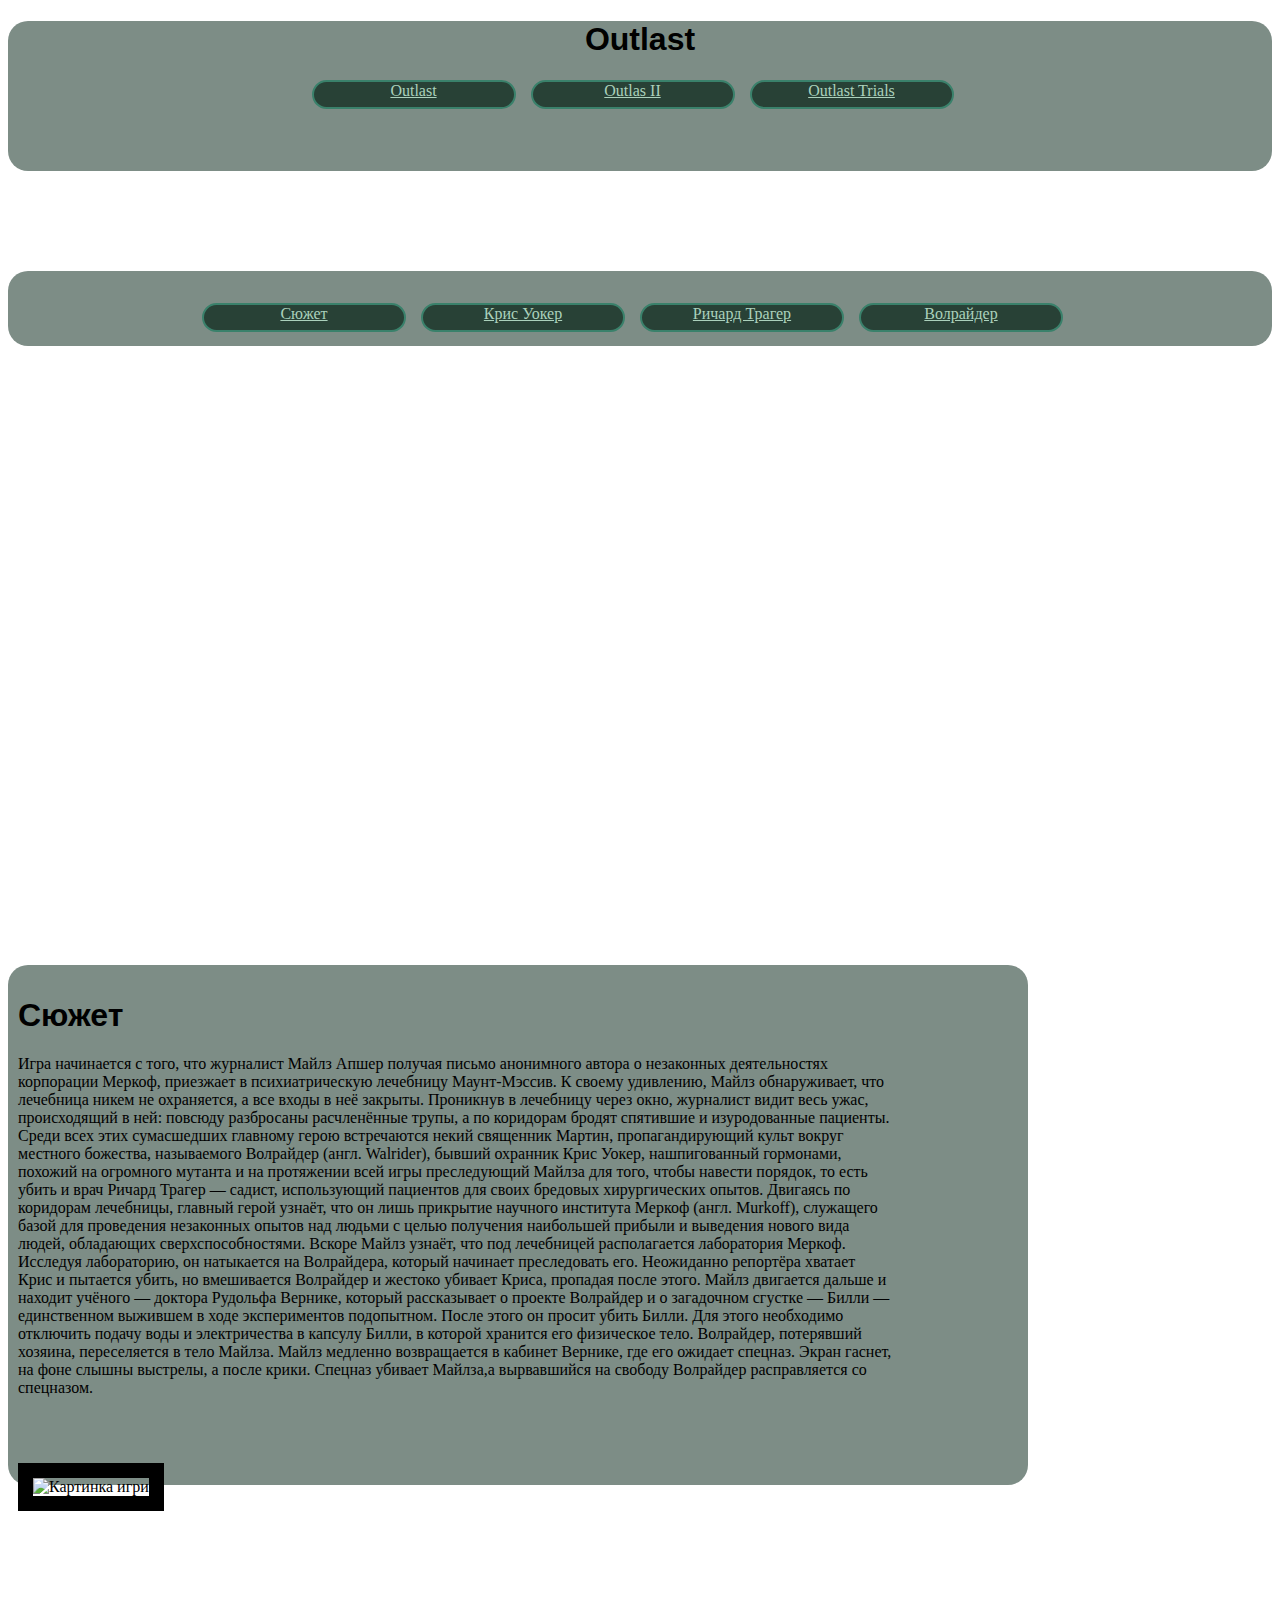
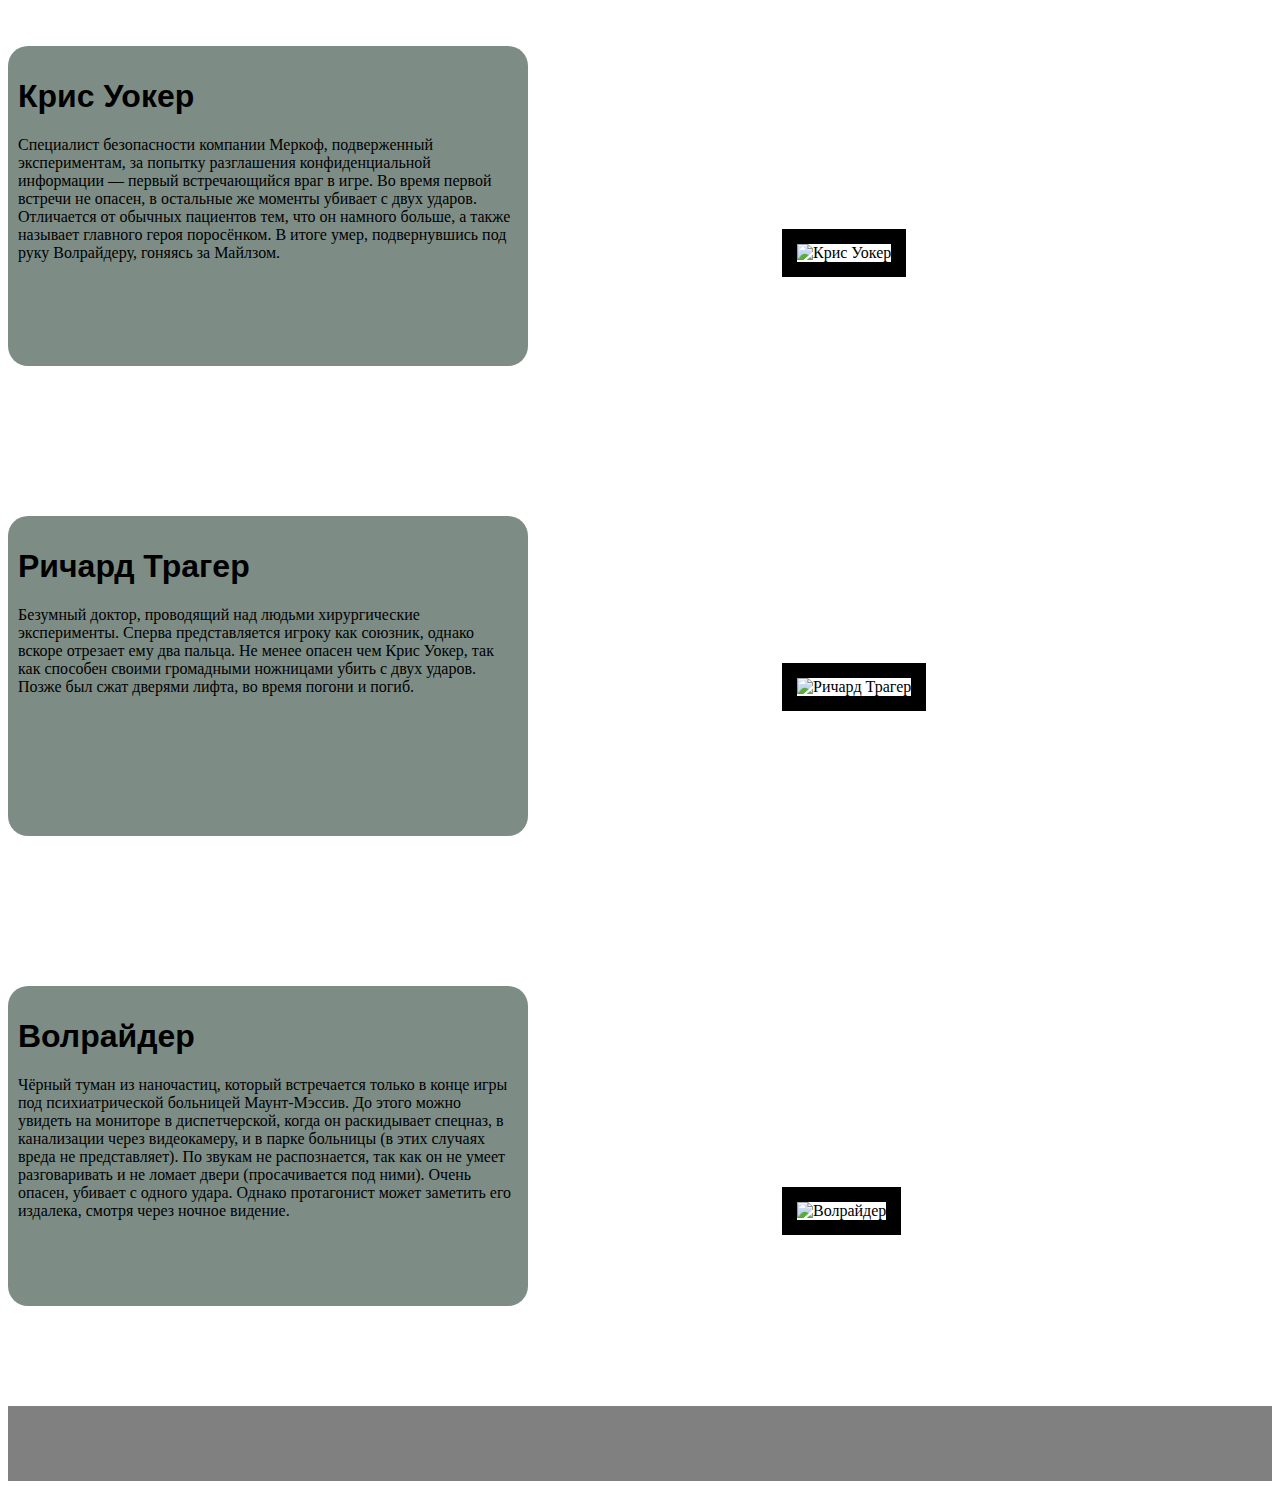
==== index.html @ fc7b5346 "Add files via upload" ====
<!DOCTYPE html>
<html lang="en">
<head>
    <meta charset="UTF-8">
    <meta http-equiv="X-UA-Compatible" content="IE=edge">
    <meta name="viewport" content="width=device-width, initial-scale=1.0">
    <title>Outlast wiki</title>
    <link rel="stylesheet" href="style.css">
</head>
<body>
    <header>
        <div class="logo"><h1>Outlast</h1><nav><a id='ot1' href="index.html"  style="color: rgb(171, 209, 188);">Outlast</a><a id='ot2' href="Outlast II.html"  style="color: rgb(171, 209, 188);">Outlas II</a><a id='ot3'href="Outlast III.html" style="color: rgb(171, 209, 188);">Outlast Trials</a></nav></div>

    </header>
    <main>
        <div class="pustota">

        </div>
        <nav class="meni"><a id="suzett"href="#suzet" style="color: rgb(171, 209, 188);">Сюжет</a><a id="criss" href="#cris" style="color: rgb(171, 209, 188); ">Крис Уокер</a><a id="riccart"href="#ricart" style="color: rgb(171, 209, 188); ">Ричард Трагер</a><a id="voolder" href="#volder" style="color: rgb(171, 209, 188); ">Волрайдер</a></nav>
        <iframe width="600" height="355" src="https://www.youtube.com/embed/bAqhLCG60pk" title="YouTube video player" frameborder="0" allow="accelerometer; autoplay; clipboard-write; encrypted-media; gyroscope; picture-in-picture; web-share" allowfullscreen></iframe>
        <article>
            <div id="suzet" class="text">
                <h1>Сюжет</h1>
                <p>
                    Игра начинается с того, что журналист Майлз Апшер получая письмо анонимного автора о незаконных деятельностях<br>
                    корпорации Меркоф, приезжает в психиатрическую лечебницу Маунт-Мэссив. К своему удивлению, Майлз обнаруживает, что <br>
                    лечебница никем не охраняется, а все входы в неё закрыты. Проникнув в лечебницу через окно, журналист видит весь ужас, <br>
                    происходящий в ней: повсюду разбросаны расчленённые трупы, а по коридорам бродят спятившие и изуродованные пациенты. <br>
                    Среди всех этих сумасшедших главному герою встречаются некий священник Мартин, пропагандирующий культ вокруг <br>
                    местного божества, называемого Волрайдер (англ. Walrider), бывший охранник Крис Уокер, нашпигованный гормонами, <br>
                    похожий на огромного мутанта и на протяжении всей игры преследующий Майлза для того, чтобы навести порядок, то есть <br>
                    убить и врач Ричард Трагер — садист, использующий пациентов для своих бредовых хирургических опытов. Двигаясь по <br>
                    коридорам лечебницы, главный герой узнаёт, что он лишь прикрытие научного института Меркоф (англ. Murkoff), служащего <br>
                    базой для проведения незаконных опытов над людьми с целью получения наибольшей прибыли и выведения нового вида <br>
                    людей, обладающих сверхспособностями. Вскоре Майлз узнаёт, что под лечебницей располагается лаборатория Меркоф. <br>
                    Исследуя лабораторию, он натыкается на Волрайдера, который начинает преследовать его. Неожиданно репортёра хватает <br>
                    Крис и пытается убить, но вмешивается Волрайдер и жестоко убивает Криса, пропадая после этого. Майлз двигается дальше и <br>
                    находит учёного — доктора Рудольфа Вернике, который рассказывает о проекте Волрайдер и о загадочном сгустке — Билли — <br>
                    единственном выжившем в ходе экспериментов подопытном. После этого он просит убить Билли. Для этого необходимо <br>
                    отключить подачу воды и электричества в капсулу Билли, в которой хранится его физическое тело. Волрайдер, потерявший <br>
                    хозяина, переселяется в тело Майлза. Майлз медленно возвращается в кабинет Вернике, где его ожидает спецназ. Экран гаснет, <br>
                    на фоне слышны выстрелы, а после крики. Спецназ убивает Майлза,а вырвавшийся на свободу Волрайдер расправляется со <br>
                    спецназом.
                </p>
                <img id="imi"src="images/outlast.jpg" alt="Картинка игри">
            </div>
            
            
        </article>
        <div class="pustota"></div>
        <article>
            <div id="cris" class="text">
                <h1>Крис Уокер</h1>
                <p>
                    Специалист безопасности компании Меркоф, подверженный экспериментам, за попытку разглашения конфиденциальной информации — первый встречающийся враг в игре. Во время первой встречи не опасен, в остальные же моменты убивает с двух ударов. Отличается от обычных пациентов тем, что он намного больше, 
                    а также называет главного героя поросёнком. В итоге умер, подвернувшись под руку Волрайдеру, гоняясь за Майлзом.
                </p>
            </div>
            <img id="ime" src="images/cris.jpg" alt="Крис Уокер">
        </article>
        <div class="pustota"></div>
        <article>
            <div id="ricart" class="text">
                <h1>Ричард Трагер</h1>
                <p>
                    Безумный доктор, проводящий над людьми хирургические эксперименты. Сперва представляется игроку как союзник, однако вскоре отрезает ему два пальца. Не менее опасен чем Крис Уокер, так как способен 
                    своими громадными ножницами убить с двух ударов. Позже был сжат дверями лифта, во время погони и погиб.
                </p>
            </div>
            <img id="imu" src="images/trager.jpg" alt="Ричард Трагер">
        </article>
        <div class="pustota"></div>
        <article>
            <div id="volder" class="text">
                <h1>Волрайдер</h1>
                <p>
                    Чёрный туман из наночастиц, который встречается только в конце игры под психиатрической больницей Маунт-Мэссив. До этого можно увидеть на мониторе в диспетчерской, когда он раскидывает спецназ, в канализации через видеокамеру, и в парке больницы (в этих случаях вреда не представляет). По звукам не распознается, так как он не умеет разговаривать и не ломает двери (просачивается под ними). 
                    Очень опасен, убивает с одного удара. Однако протагонист может заметить его издалека, смотря через ночное видение.
                </p>
            </div>
            <img id="imo" src="images/walrider-darkness.jpg" alt="Волрайдер">
        </article>
    </main>
    <div class="pustota"></div>
    <footer></footer>
</body>
</html>
---- style.css ----
body{

background-image: url(images/logo.jpg);
}
header{
    border-radius: 20px;
    height:150px;
    background-color: #7D8D86;

    
}
.pustota{
    height:100px;
}

@import url('https://fonts.googleapis.com/css2?family=Comfortaa:wght@300&display=swap');
@import url('https://fonts.googleapis.com/css2?family=Rubik:wght@300&display=swap');

p {
    font-family: 'Comfortaa', cursive;
}

.logo{
    text-align: center;
}

.meni{
    height:75px;
    background-color: #7D8D86;
    border-radius: 20px;
    text-align: center;
}  

#suzet{
    border-radius: 20px;
    width: 1000px;
    height:500px;
    background-color: #7D8D86;
    margin-top: 50px;
    padding: 10px;
    display: inline-block;
}

#cris{
    border-radius: 20px;
    width: 500px;
    height:300px;
    background-color: #7D8D86;
    display: inline-block;
    margin-top: 50px;
    padding: 10px;
}

#ricart{
    border-radius: 20px;
    width: 500px;
    height:300px; 
    background-color: #7D8D86;
    display: inline-block;
    margin-top: 50px;
    padding: 10px;
}

#volder{
    border-radius: 20px;
    width: 500px;
    height:300px;
    background-color: #7D8D86;
    display: inline-block;
    padding: 10px;
    margin-top: 50px;
}

h1 {
    font-family: 'Rubik', sans-serif;
}


#ima {
    width: 400px;
    height:400px;
    border-style: solid;
    border-width: 15px;
    
}


#imu {
    width: 200px;
    height:200px; 
    margin-left: 250px;
    border-style: solid;
    border-width: 15px;
}

#imi {
    margin-top: 50px;
    width: 300px;
    height:400px;
    border-style: solid;
    border-width: 15px;
    
}

#imo {
    width: 200px;
    height:200px; 
    margin-left: 250px;
    border-style: solid;
    border-width: 15px;
}
#ime {
    width: 200px;
    height:200px; 
    margin-left: 250px;
    border-style: solid;
    border-width: 15px;
}

#suzett {
    display: inline-block;
    margin-top: 32px;
    background-color: #284136;
    border:2px solid rgb(58, 129, 107) ;
    height: 25px;
    margin-right: 15px;
    width: 200px; 
    border-radius: 15px;
    
}

#riccart {
    display: inline-block;
    width: 200px;
    background-color: #284136;
    border:2px solid rgb(58, 129, 107) ;
    margin-right: 15px;
    height: 25px;
    border-radius: 15px;
}
#voolder {
    display: inline-block;
    width: 200px;
    background-color: #284136;
    border:2px solid rgb(58, 129, 107) ;
    margin-right: 15px;
    height: 25px;
    border-radius: 15px;

}

#criss {
    display: inline-block; 
    width: 200px;
    background-color: #284136;
    border:2px solid rgb(58, 129, 107) ;
    margin-right: 15px;
    height: 25px;
    border-radius: 15px;
}

iframe{
    display: inline-block;
    margin-left: 600px;
    margin-bottom: 105px;
    margin-top: 105px;
}

#ot1{
    display: inline-block; 
    width: 200px;
    background-color: #284136;
    border:2px solid rgb(58, 129, 107) ;
    margin-right: 15px;
    height: 25px;
    border-radius: 15px;
}

#ot2{
    display: inline-block; 
    width: 200px;
    background-color: #284136;
    border:2px solid rgb(58, 129, 107) ;
    margin-right: 15px;
    height: 25px;
    border-radius: 15px;
}

#ot3{
    display: inline-block; 
    width: 200px;
    background-color: #284136;
    border:2px solid rgb(58, 129, 107) ;
    margin-right: 15px;
    height: 25px;
    border-radius: 15px;
}


#suzettt{
    border-radius: 20px;
    width: 1000px;
    height:800px;
    background-color: #7D8D86;
    margin-top: 50px;
    padding: 10px;
    display: inline-block;
}

#imge{
    width: 525px;
    height:450px;
    border-style: solid;
    border-width: 15px;
    margin-left: 25px; 
}




#marta{
    border-radius: 20px;
    width: 500px;
    height:400px;
    background-color: #7D8D86;
    display: inline-block;
    margin-top: 50px;
    padding: 10px;
}

#hot{
    border-radius: 20px;
    width: 500px;
    height:300px;
    background-color: #7D8D86;
    display: inline-block;
    margin-top: 50px;
    padding: 10px;
}

#imlo{
    margin-bottom:50px ;
    width: 335px;
    height:275px;
    display: inline-block;
    border-style: solid;
    border-width: 15px;
    margin-left: 250px;
}

#imlt{
    margin-bottom:50px ;
    width: 335px;
    height:275px;
    display: inline-block;
    border-style: solid;
    border-width: 15px;
    margin-left: 250px;
}

footer{
    background-color: grey;
    height:75px;
}

.left{
    display:flex ;
    justify-content:center;
}
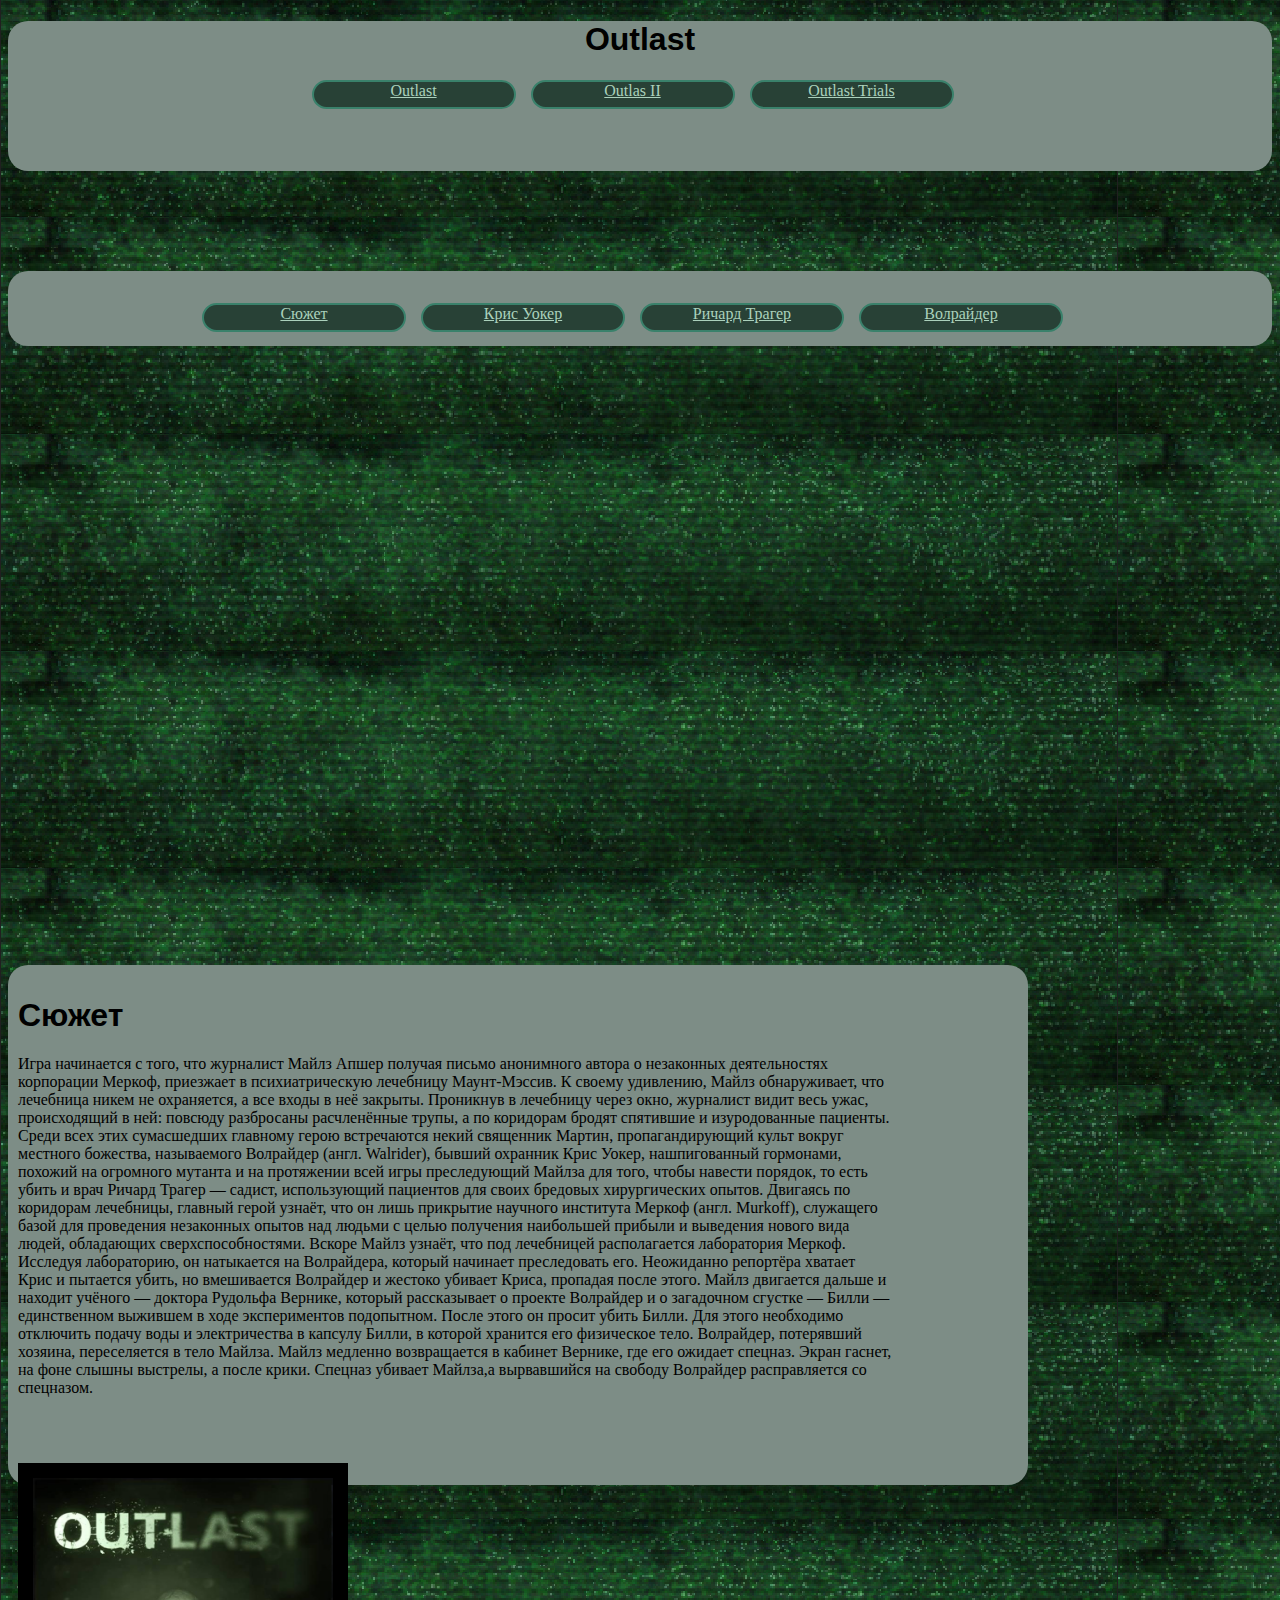
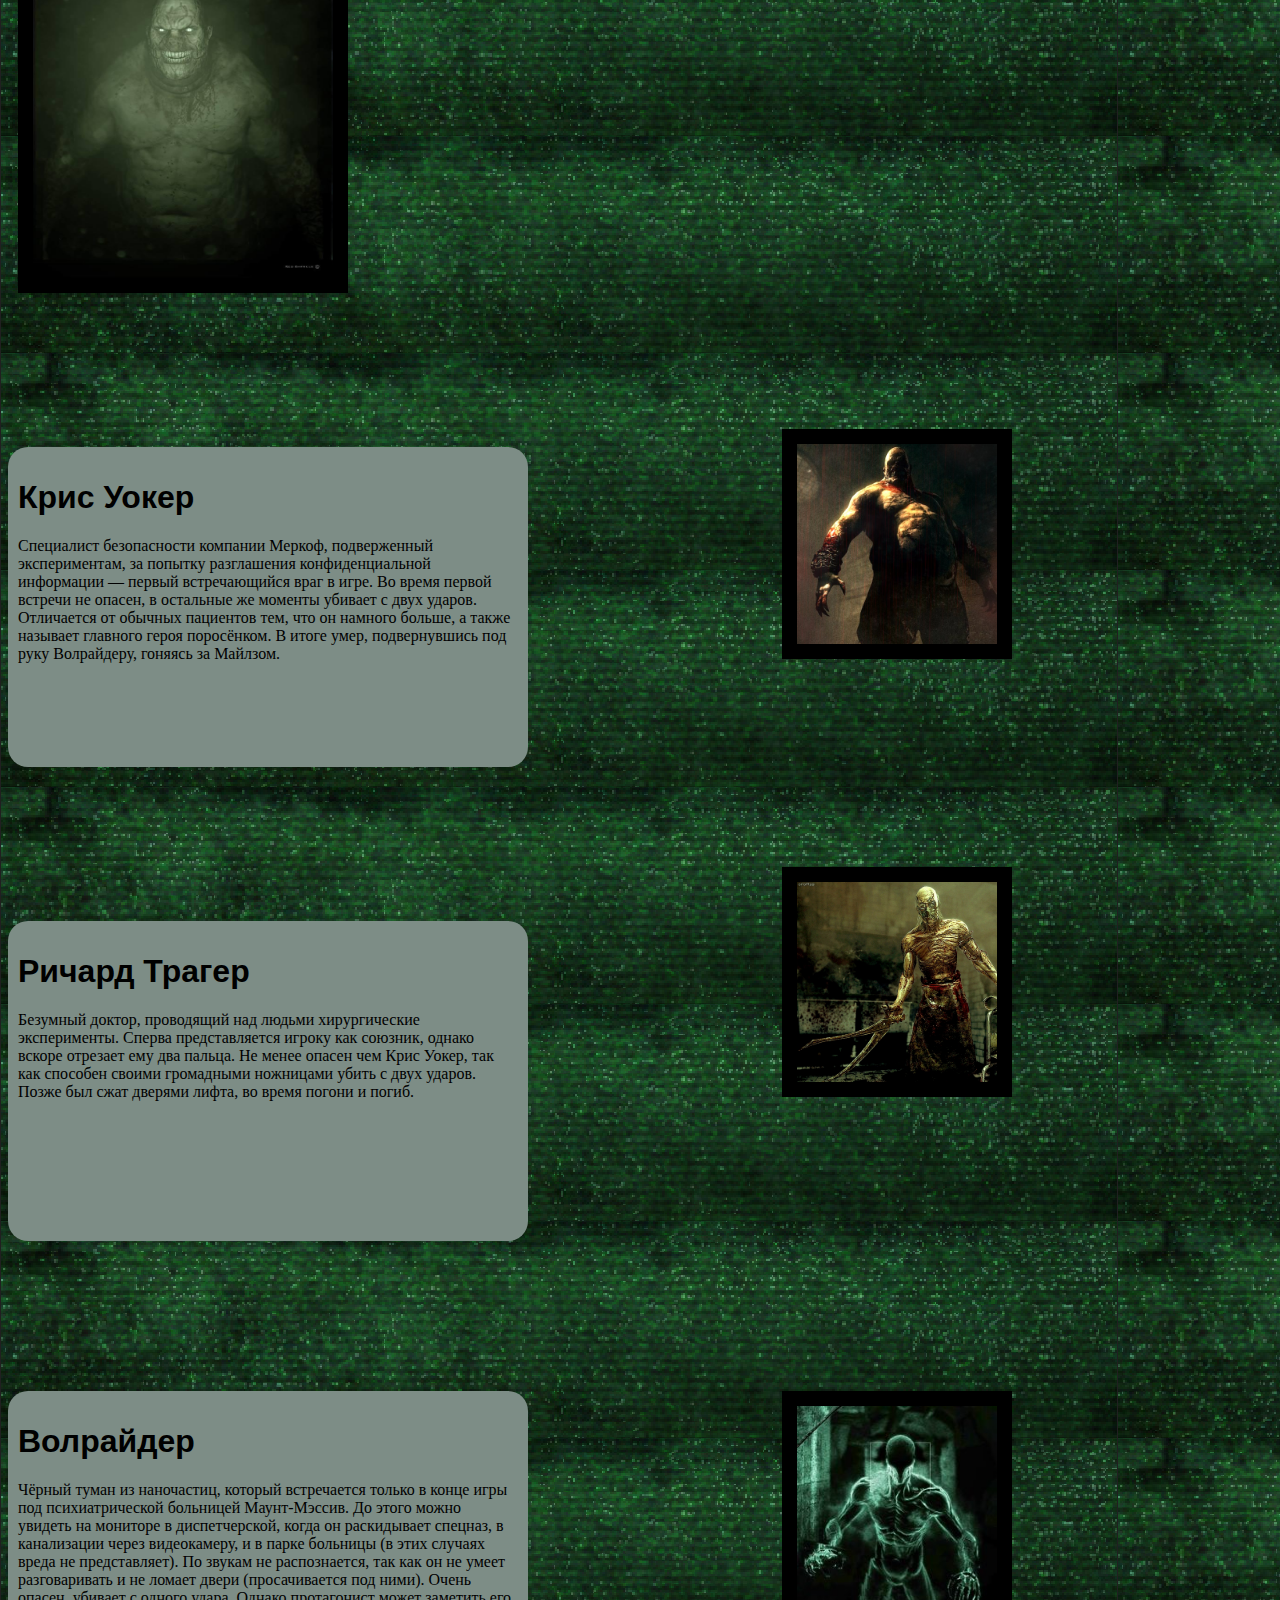
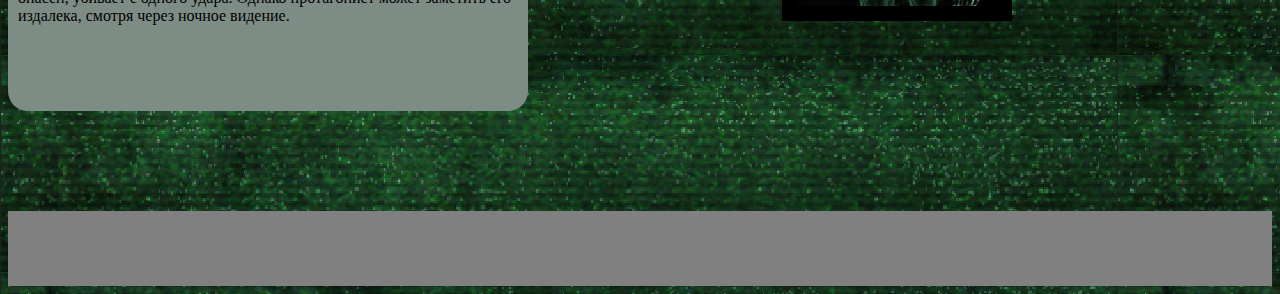
==== commit 0f21eac5: "Update index.html" ====
--- a/index.html
+++ b/index.html
@@ -6,6 +6,22 @@
     <meta name="viewport" content="width=device-width, initial-scale=1.0">
     <title>Outlast wiki</title>
     <link rel="stylesheet" href="style.css">
+    <!-- Yandex.Metrika counter -->
+<script type="text/javascript" >
+   (function(m,e,t,r,i,k,a){m[i]=m[i]||function(){(m[i].a=m[i].a||[]).push(arguments)};
+   m[i].l=1*new Date();
+   for (var j = 0; j < document.scripts.length; j++) {if (document.scripts[j].src === r) { return; }}
+   k=e.createElement(t),a=e.getElementsByTagName(t)[0],k.async=1,k.src=r,a.parentNode.insertBefore(k,a)})
+   (window, document, "script", "https://mc.yandex.ru/metrika/tag.js", "ym");
+
+   ym(93409366, "init", {
+        clickmap:true,
+        trackLinks:true,
+        accurateTrackBounce:true
+   });
+</script>
+<noscript><div><img src="https://mc.yandex.ru/watch/93409366" style="position:absolute; left:-9999px;" alt="" /></div></noscript>
+<!-- /Yandex.Metrika counter -->
 </head>
 <body>
     <header>
@@ -84,4 +100,4 @@
     <div class="pustota"></div>
     <footer></footer>
 </body>
-</html>+</html>
